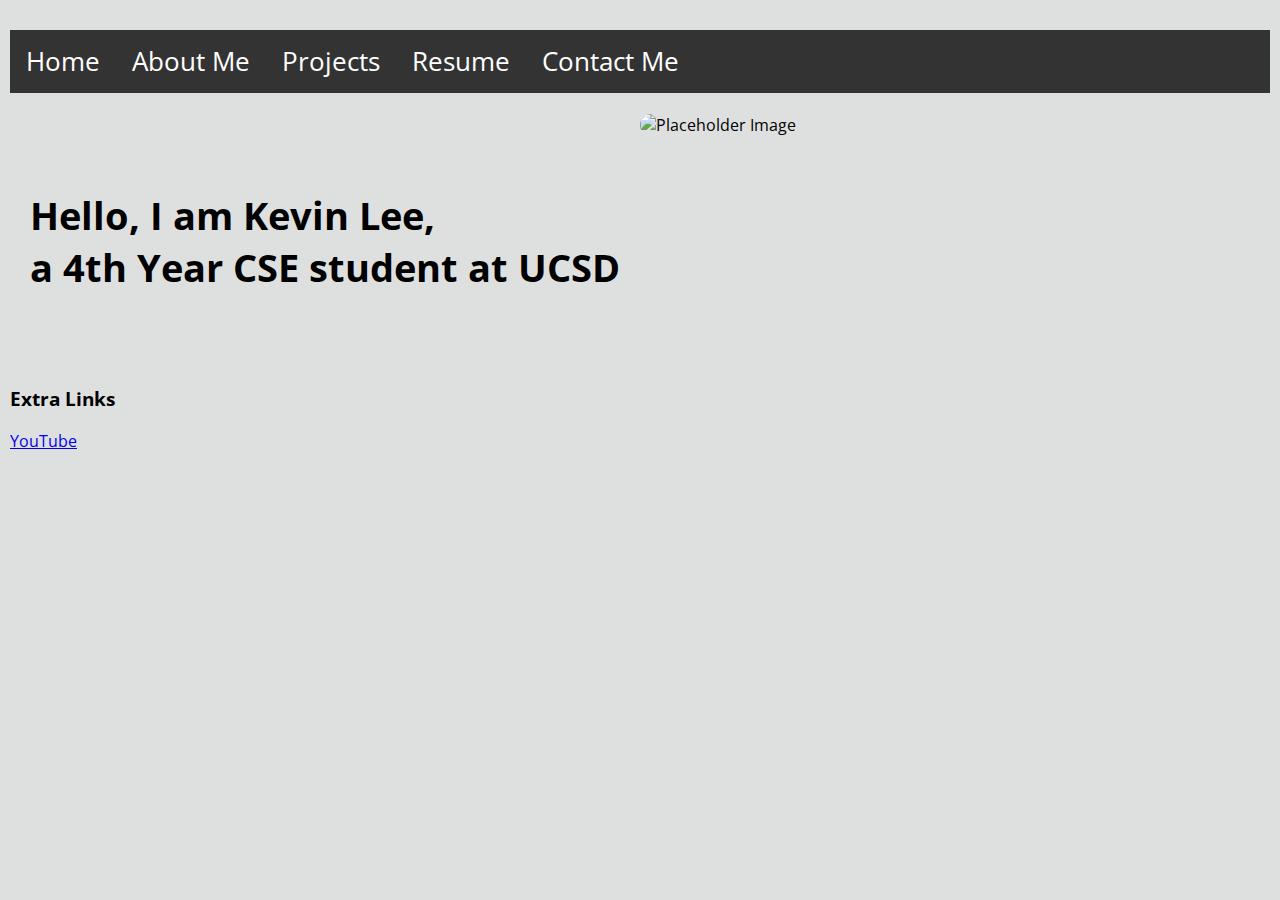
==== index.html @ d09a11ca "change up selectors" ====
<!DOCTYPE html>
<html lang="en">

<head>
	<meta charset="utf-8">
	<meta name="description" content="Kevin Lee's Personal Portfolio">
	<meta name="keywords" content="HTML">
	<meta name="author" content="Kevin Lee">
	<meta name="viewport" content="width=device-width, initial-scale=1.0">
	<title>Kevin Lee's Personal Portfolio</title>
	<link href="images/favicon.ico" rel="icon">
	<link rel="stylesheet" href="styles/index.css">
</head>

<body>
	<header>
		<ul id="navbar">
			<li><a href="./index.html">Home</a></li>
			<li><a href="./about.html">About Me</a></li>
			<li><a href="./projects.html">Projects</a></li>
			<li><a href="./resume.html">Resume</a></li>
			<li><a href="./contact.html">Contact Me</a></li>
		</ul>
	</header>
	<div id="title">
		<h1>Hello, I am Kevin Lee,</h1>
		<h1>a 4th Year CSE student at UCSD</h1>
	</div>
	<div id="image">
		<img src="images/portrait_placeholder.webp" alt="Placeholder Image">
	</div>
	<footer>
		<div id="footer">
			<h3>Extra Links</h3>
			<nav>
				<a href="https://www.youtube.com/watch?v=dQw4w9WgXcQ">YouTube</a>
			</nav>
		</div>
	</footer>
</body>

</html>
---- styles/index.css ----
@import url('https://fonts.googleapis.com/css2?family=Open+Sans&display=swap');

body {
	display: grid;
	grid-template-columns: 50% 50%;
	grid-template-rows: 1fr 3fr 1fr;
	grid-template-areas:
		"header header"
		"main image"
		"footer footer";
	background-color: #dee0df;
	font-family: 'Open Sans', sans-serif;
	margin: 30px 10px 0px 10px;
}


header {
	grid-area: header;
	font-size: 2vw;
}

#title {
	grid-area: main;
	align-self: center;
}

#title > h1 {
	margin: 0px;
	padding-left: 20px;
	font-size: 3vw;
}

#image {
	grid-area: image;
}

#image > img {
	width: 45vw;
	max-width: 100%;
	height: auto;
	border-radius: 12px;
}

footer {
	grid-area: footer;
}

#navbar {
	list-style-type: none;
	margin: 0;
	padding: 0;
	overflow: hidden;
	background-color: #333;
}

#navbar > li {
	float: left;
}

#navbar > li a {
	display: block;
	color: white;
	text-align: center;
	padding: 14px 16px;
	text-decoration: none;
}

#navbar > li a:hover {
	background-color: #111;
}
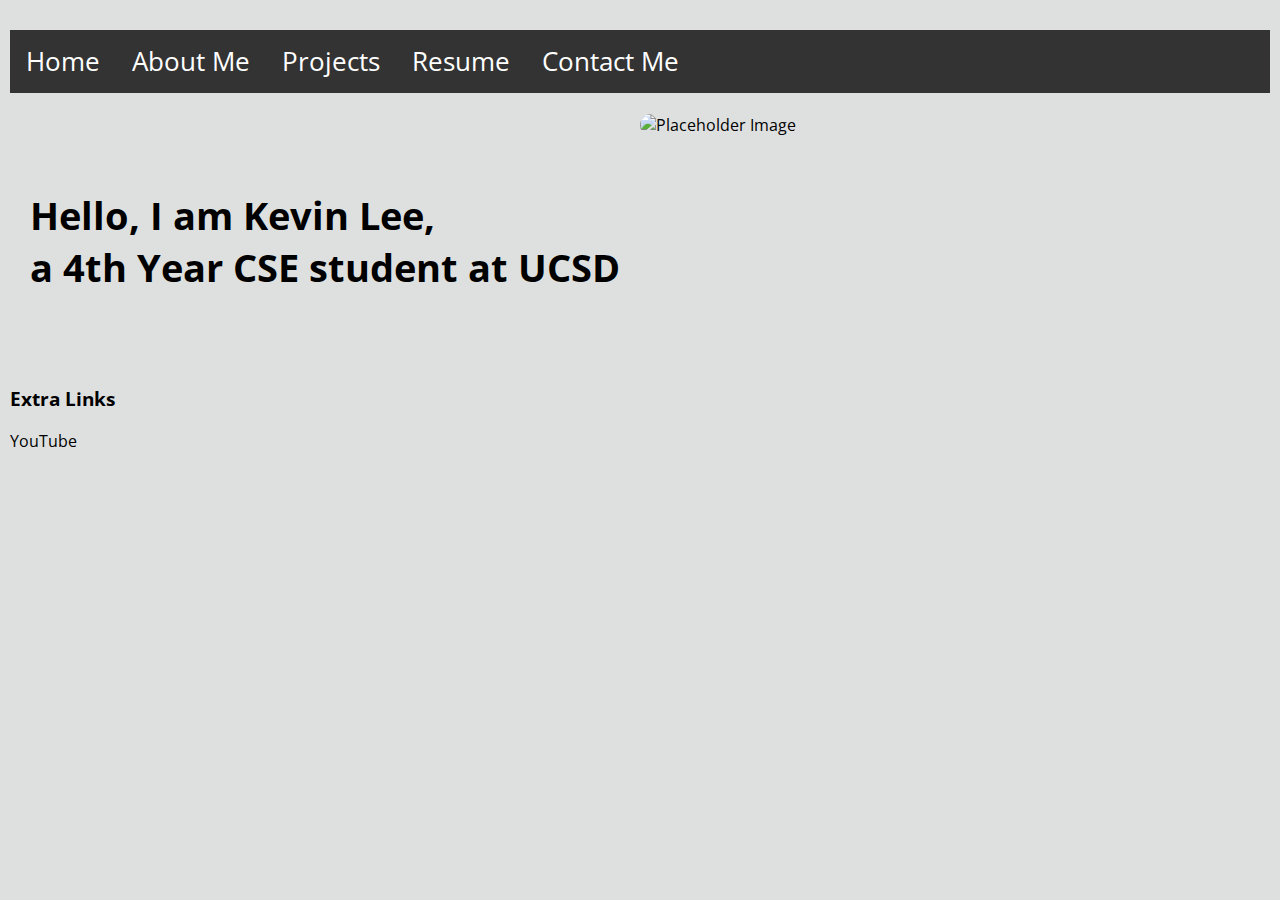
==== commit a1916430: "style up extra links" ====
--- a/index.html
+++ b/index.html
@@ -30,12 +30,10 @@
 		<img src="images/portrait_placeholder.webp" alt="Placeholder Image">
 	</div>
 	<footer>
-		<div id="footer">
-			<h3>Extra Links</h3>
-			<nav>
-				<a href="https://www.youtube.com/watch?v=dQw4w9WgXcQ">YouTube</a>
-			</nav>
-		</div>
+		<h3>Extra Links</h3>
+		<nav>
+			<a href="https://www.youtube.com/watch?v=dQw4w9WgXcQ">YouTube</a>
+		</nav>
 	</footer>
 </body>
 
--- a/styles/index.css
+++ b/styles/index.css
@@ -45,6 +45,15 @@
 	grid-area: footer;
 }
 
+footer > nav > a {
+	text-decoration: none;
+	color: black;
+}
+
+footer > nav > a:hover {
+	color: red;
+}
+
 #navbar {
 	list-style-type: none;
 	margin: 0;
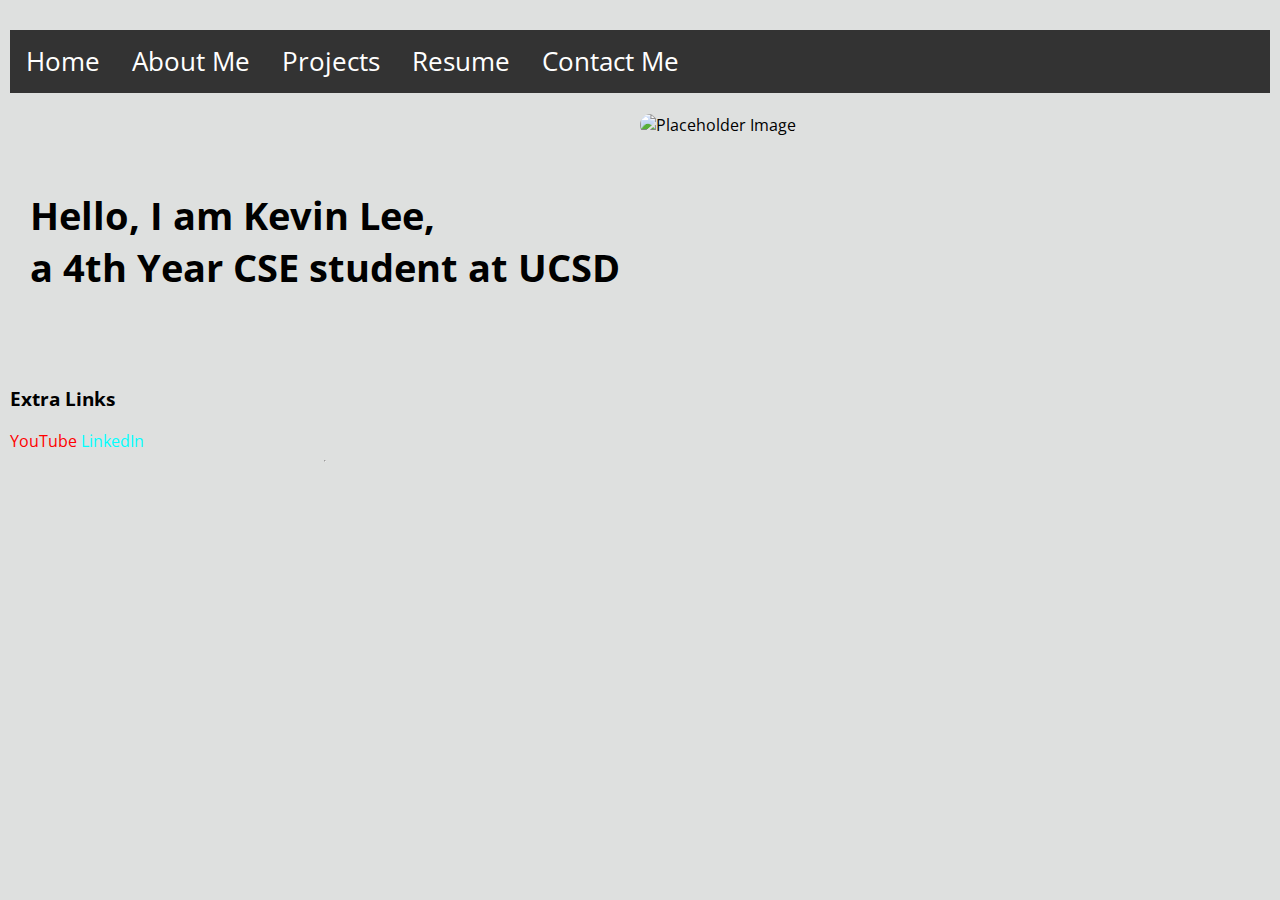
==== commit 503ddfcb: "style extra links" ====
--- a/index.html
+++ b/index.html
@@ -29,10 +29,14 @@
 	<div id="image">
 		<img src="images/portrait_placeholder.webp" alt="Placeholder Image">
 	</div>
+
+	<hr>
+
 	<footer>
 		<h3>Extra Links</h3>
 		<nav>
-			<a href="https://www.youtube.com/watch?v=dQw4w9WgXcQ">YouTube</a>
+			<a style="color:red" href="https://www.youtube.com/watch?v=dQw4w9WgXcQ">YouTube</a>
+			<a style="color:aqua" href="https://www.linkedin.com/">LinkedIn</a>
 		</nav>
 	</footer>
 </body>
--- a/styles/index.css
+++ b/styles/index.css
@@ -47,11 +47,10 @@
 
 footer > nav > a {
 	text-decoration: none;
-	color: black;
 }
 
 footer > nav > a:hover {
-	color: red;
+	color: darkred;
 }
 
 #navbar {
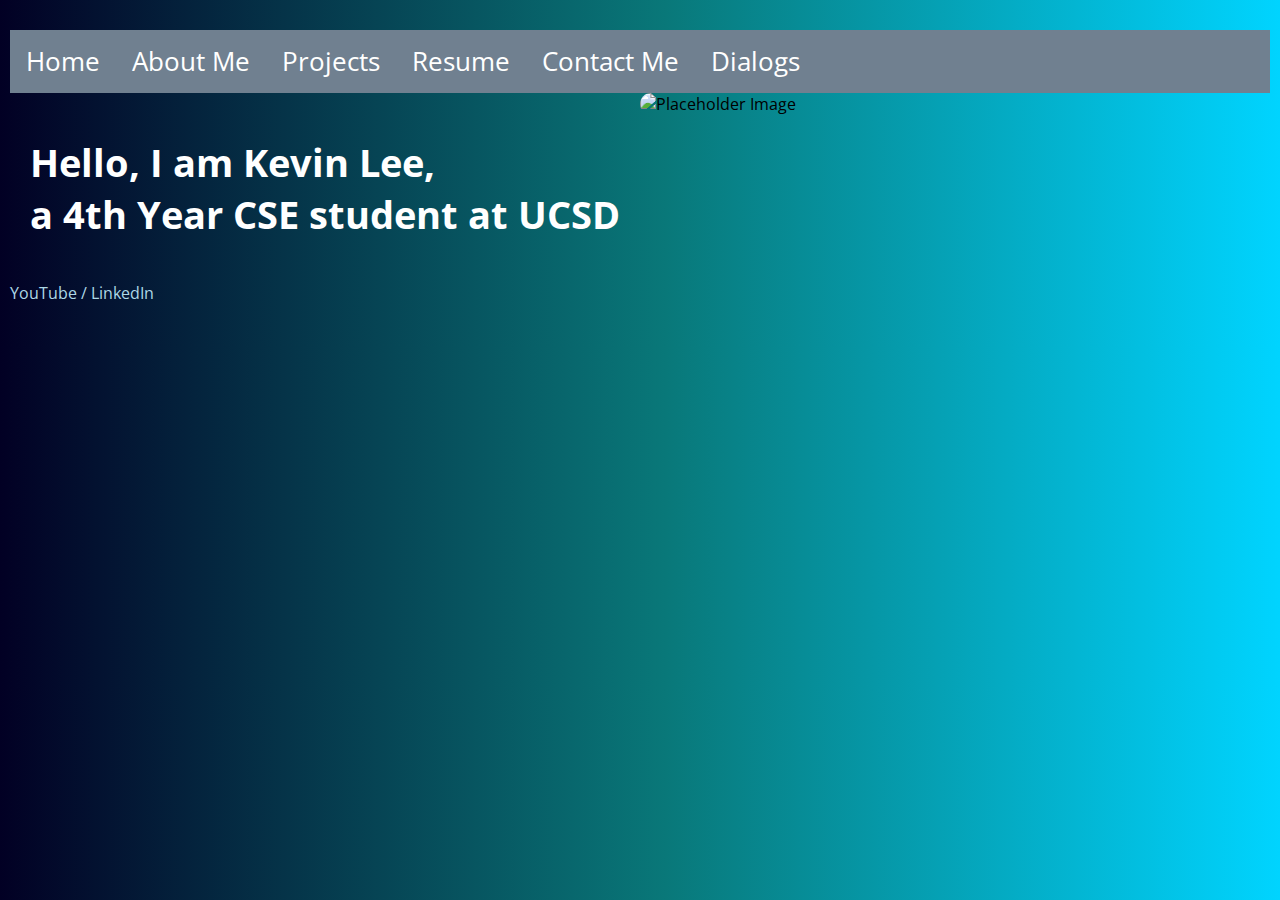
==== commit d34ae945: "add alert and confirm" ====
--- a/index.html
+++ b/index.html
@@ -14,12 +14,17 @@
 
 <body>
 	<header>
+		<input id="menu-toggle" type="checkbox">
+		<label class="menu-button-container" for="menu-toggle">
+			<div class="menu-button"></div>
+		</label>
 		<ul id="navbar">
 			<li><a href="./index.html">Home</a></li>
 			<li><a href="./about.html">About Me</a></li>
 			<li><a href="./projects.html">Projects</a></li>
 			<li><a href="./resume.html">Resume</a></li>
 			<li><a href="./contact.html">Contact Me</a></li>
+			<li><a href="./nativedialogs.html">Dialogs</a></li>
 		</ul>
 	</header>
 	<div id="title">
@@ -30,13 +35,10 @@
 		<img src="images/portrait_placeholder.webp" alt="Placeholder Image">
 	</div>
 
-	<hr>
-
 	<footer>
-		<h3>Extra Links</h3>
 		<nav>
-			<a style="color:red" href="https://www.youtube.com/watch?v=dQw4w9WgXcQ">YouTube</a>
-			<a style="color:aqua" href="https://www.linkedin.com/">LinkedIn</a>
+			<a href="https://www.youtube.com/watch?v=dQw4w9WgXcQ">YouTube</a> /
+			<a href="https://www.linkedin.com/">LinkedIn</a>
 		</nav>
 	</footer>
 </body>
--- a/styles/index.css
+++ b/styles/index.css
@@ -8,15 +8,17 @@
 		"header header"
 		"main image"
 		"footer footer";
-	background-color: #dee0df;
 	font-family: 'Open Sans', sans-serif;
 	margin: 30px 10px 0px 10px;
+	background: rgb(2,0,36);
+	background: linear-gradient(90deg, rgba(2,0,36,1) 0%, rgba(9,120,121,1) 52%, rgba(0,212,255,1) 100%);
 }
 
 
 header {
 	grid-area: header;
 	font-size: 2vw;
+	width: 100%;
 }
 
 #title {
@@ -24,11 +26,12 @@
 	align-self: center;
 }
 
-#title > h1 {
-	margin: 0px;
-	padding-left: 20px;
-	font-size: 3vw;
-}
+	#title > h1 {
+		margin: 0px;
+		padding-left: 20px;
+		font-size: 3vw;
+		color: white;
+	}
 
 #image {
 	grid-area: image;
@@ -43,14 +46,16 @@
 
 footer {
 	grid-area: footer;
+	color: lightblue;
 }
 
 footer > nav > a {
 	text-decoration: none;
+	color: lightblue;
 }
 
 footer > nav > a:hover {
-	color: darkred;
+	text-decoration: underline;
 }
 
 #navbar {
@@ -58,21 +63,119 @@
 	margin: 0;
 	padding: 0;
 	overflow: hidden;
-	background-color: #333;
+	background-color: slategray;
 }
 
 #navbar > li {
 	float: left;
 }
 
-#navbar > li a {
-	display: block;
-	color: white;
-	text-align: center;
-	padding: 14px 16px;
-	text-decoration: none;
+	#navbar > li a {
+		display: block;
+		color: white;
+		text-align: center;
+		padding: 14px 16px;
+		text-decoration: none;
+		transition: color .3s ease-in-out, box-shadow .3s ease-in-out;
+	}
+
+	#navbar > li a:hover {
+		box-shadow: inset 0 5em darkslategray;
+	}
+
+/* CSS Hamburger menu referenced from alvarotrigo.com */
+/* Will be replaced by JS once we are allowed to. */
+
+.menu-button-container {
+	display: none;
+	height: 100%;
+	width: 30px;
+	cursor: pointer;
+	flex-direction: column;
+	justify-content: center;
+	align-items: center;
 }
 
-#navbar > li a:hover {
-	background-color: #111;
+#menu-toggle {
+	display: none;
+}
+
+.menu-button, .menu-button::before, .menu-button::after {
+	display: block;
+	background-color: white;
+	position: absolute;
+	height: 4px;
+	width: 30px;
+	transition: transform 400ms cubic-bezier(0.23, 1, 0.32, 1);
+	border-radius: 2px;
+}
+.menu-button::before {
+	content: '';
+	margin-top: -8px;
+}
+
+.menu-button::after {
+	content: '';
+	margin-top: 8px;
+}
+
+#menu-toggle:checked + .menu-button-container .menu-button::before {
+	margin-top: 0px;
+	transform: rotate(405deg);
+}
+
+#menu-toggle:checked + .menu-button-container .menu-button {
+	background: rgba(255, 255, 255, 0);
+}
+
+	#menu-toggle:checked + .menu-button-container .menu-button::after {
+		margin-top: 0px;
+		transform: rotate(-405deg);
+	}
+
+@media (max-width: 640px) {
+	.menu-button-container {
+		display: flex;
+		margin-top: -50px;
+	}
+
+	#navbar {
+		position: absolute;
+		top: 0;
+		margin-top: 40px;
+		left: 0;
+		flex-direction: column;
+		width: 100%;
+		justify-content: center;
+		align-items: center;
+	}
+
+	#menu-toggle ~ #navbar li {
+		height: 0;
+		margin: 0;
+		padding: 0;
+		border: 0;
+		transition: height 400ms cubic-bezier(0.23, 1, 0.32, 1);
+	}
+
+	#menu-toggle:checked ~ #navbar li {
+		border: 1px solid #333;
+		height: 2.5em;
+		padding: 0.5em;
+		transition: height 400ms cubic-bezier(0.23, 1, 0.32, 1);
+	}
+
+	#navbar > li {
+		display: flex;
+		justify-content: center;
+		margin: 0;
+		padding: 0.5em 0;
+		width: 100%;
+		color: white;
+		background-color: #222;
+	}
+
+		#navbar > li:not(:last-child) {
+			border-bottom: 1px solid #444;
+		}
 }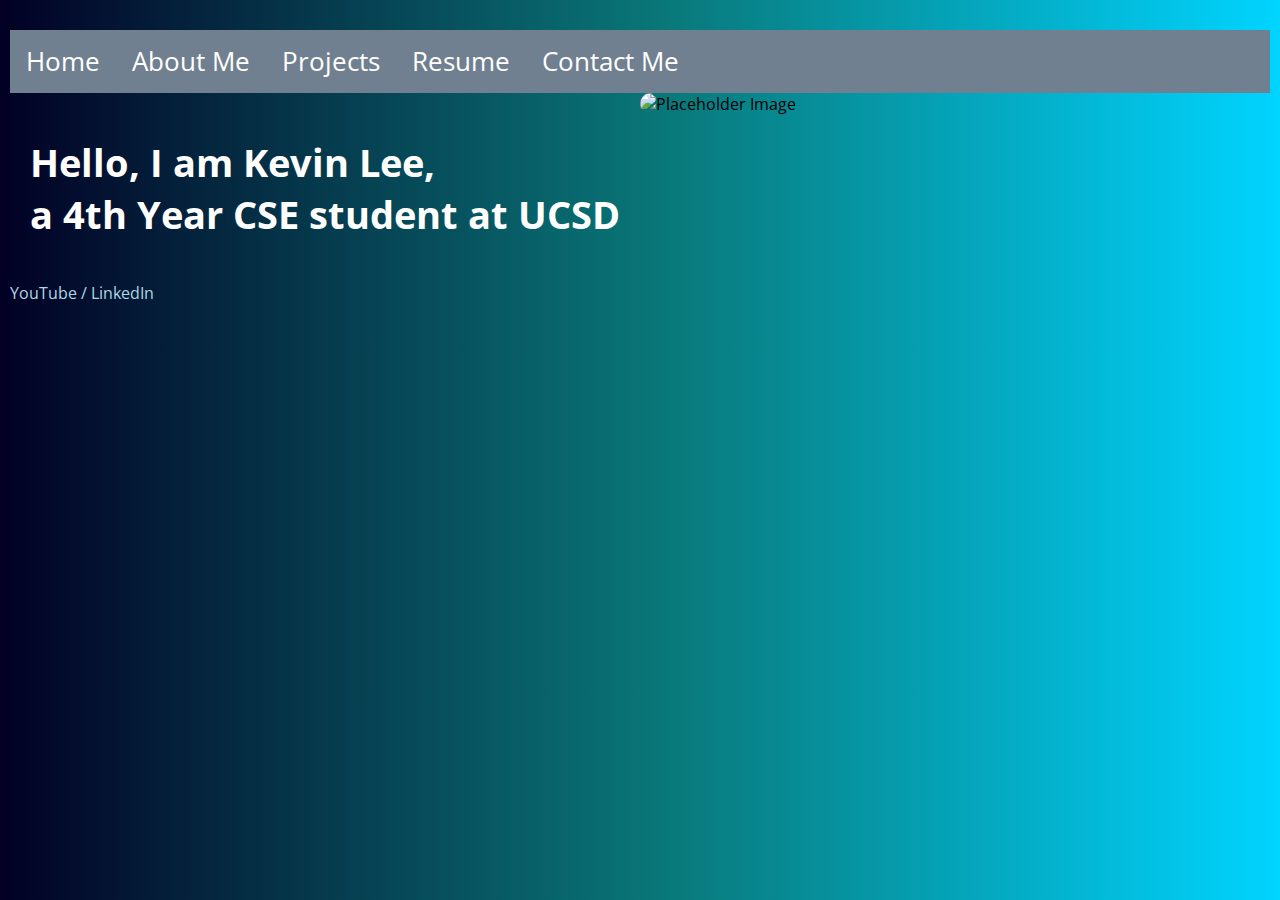
==== commit 0fc022b1: "change some filler" ====
--- a/index.html
+++ b/index.html
@@ -24,7 +24,6 @@
 			<li><a href="./projects.html">Projects</a></li>
 			<li><a href="./resume.html">Resume</a></li>
 			<li><a href="./contact.html">Contact Me</a></li>
-			<li><a href="./nativedialogs.html">Dialogs</a></li>
 		</ul>
 	</header>
 	<div id="title">
@@ -41,6 +40,10 @@
 			<a href="https://www.linkedin.com/">LinkedIn</a>
 		</nav>
 	</footer>
+
+	<script>
+
+	</script>
 </body>
 
 </html>
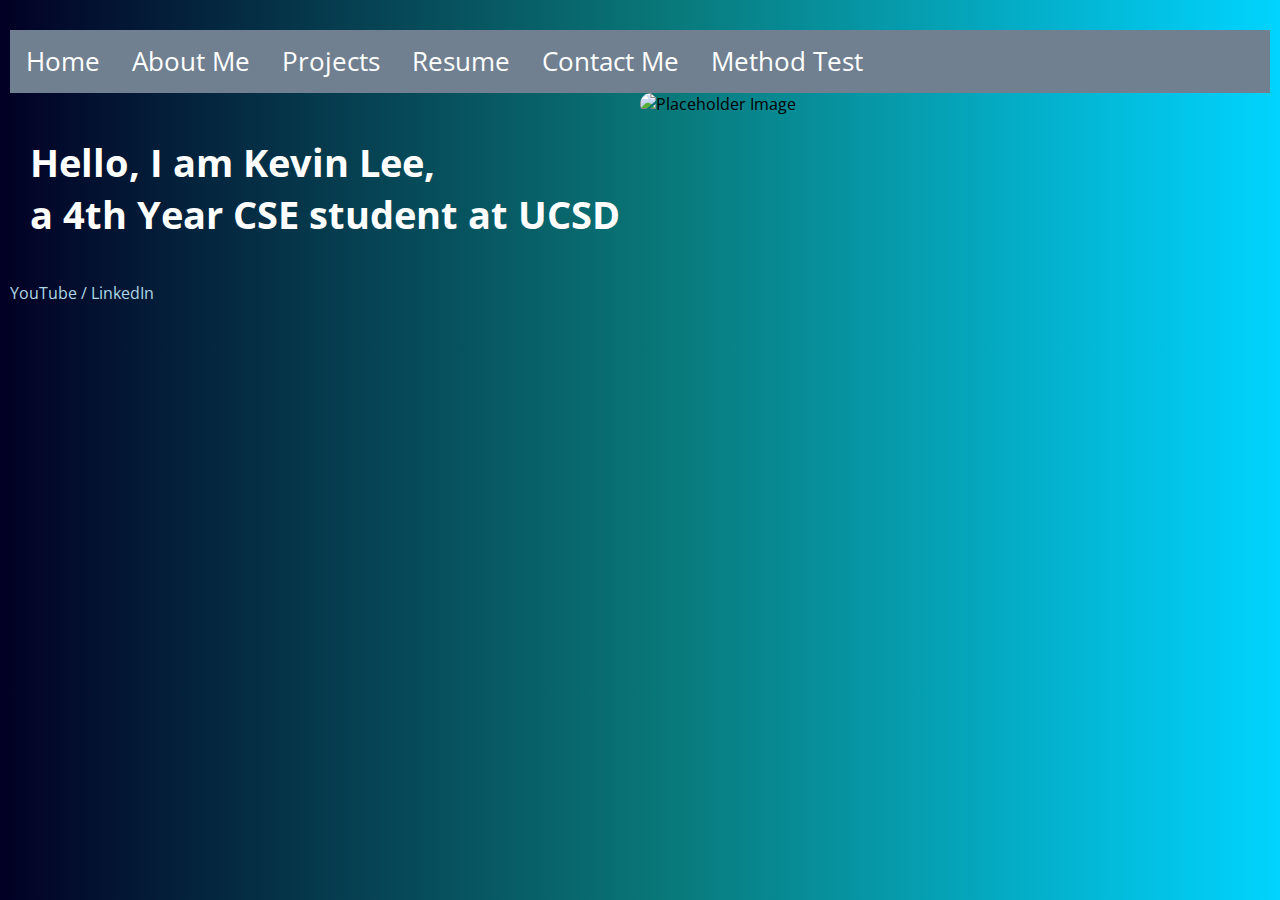
==== commit efd7f19a: "add navbar" ====
--- a/index.html
+++ b/index.html
@@ -2,6 +2,27 @@
 <html lang="en">
 
 <head>
+	<!-- Google Tag Manager -->
+	<script>
+		(function (w, d, s, l, i) {
+			w[l] = w[l] || []; w[l].push({
+				'gtm.start':
+					new Date().getTime(), event: 'gtm.js'
+			}); var f = d.getElementsByTagName(s)[0],
+				j = d.createElement(s), dl = l != 'dataLayer' ? '&l=' + l : ''; j.async = true; j.src =
+					'https://www.googletagmanager.com/gtm.js?id=' + i + dl; f.parentNode.insertBefore(j, f);
+		})(window, document, 'script', 'dataLayer', 'GTM-PBW9KT8');</script>
+	<!-- End Google Tag Manager -->
+	<!-- Google tag (gtag.js) -->
+	<script async src="https://www.googletagmanager.com/gtag/js?id=G-F9Z1E6PWHV"></script>
+	<script>
+		window.dataLayer = window.dataLayer || [];
+		function gtag() { dataLayer.push(arguments); }
+		gtag('js', new Date());
+
+		gtag('config', 'G-F9Z1E6PWHV');
+	</script>
+
 	<meta charset="utf-8">
 	<meta name="description" content="Kevin Lee's Personal Portfolio">
 	<meta name="keywords" content="HTML">
@@ -13,6 +34,13 @@
 </head>
 
 <body>
+	<!-- Google Tag Manager (noscript) -->
+	<noscript>
+		<iframe src="https://www.googletagmanager.com/ns.html?id=GTM-PBW9KT8"
+				height="0" width="0" style="display:none;visibility:hidden"></iframe>
+	</noscript>
+	<!-- End Google Tag Manager (noscript) -->
+
 	<header>
 		<input id="menu-toggle" type="checkbox">
 		<label class="menu-button-container" for="menu-toggle">
@@ -24,6 +52,7 @@
 			<li><a href="./projects.html">Projects</a></li>
 			<li><a href="./resume.html">Resume</a></li>
 			<li><a href="./contact.html">Contact Me</a></li>
+			<li><a href="./methodtest.html">Method Test</a></li>
 		</ul>
 	</header>
 	<div id="title">
@@ -40,10 +69,6 @@
 			<a href="https://www.linkedin.com/">LinkedIn</a>
 		</nav>
 	</footer>
-
-	<script>
-
-	</script>
 </body>
 
 </html>
--- a/styles/index.css
+++ b/styles/index.css
@@ -83,9 +83,6 @@
 		box-shadow: inset 0 5em darkslategray;
 	}
 
-/* CSS Hamburger menu referenced from alvarotrigo.com */
-/* Will be replaced by JS once we are allowed to. */
-
 .menu-button-container {
 	display: none;
 	height: 100%;
@@ -137,12 +134,13 @@
 	.menu-button-container {
 		display: flex;
 		margin-top: -50px;
+		position: relative;
+		z-index: 1;
 	}
 
 	#navbar {
 		position: absolute;
 		top: 0;
-		margin-top: 40px;
 		left: 0;
 		flex-direction: column;
 		width: 100%;
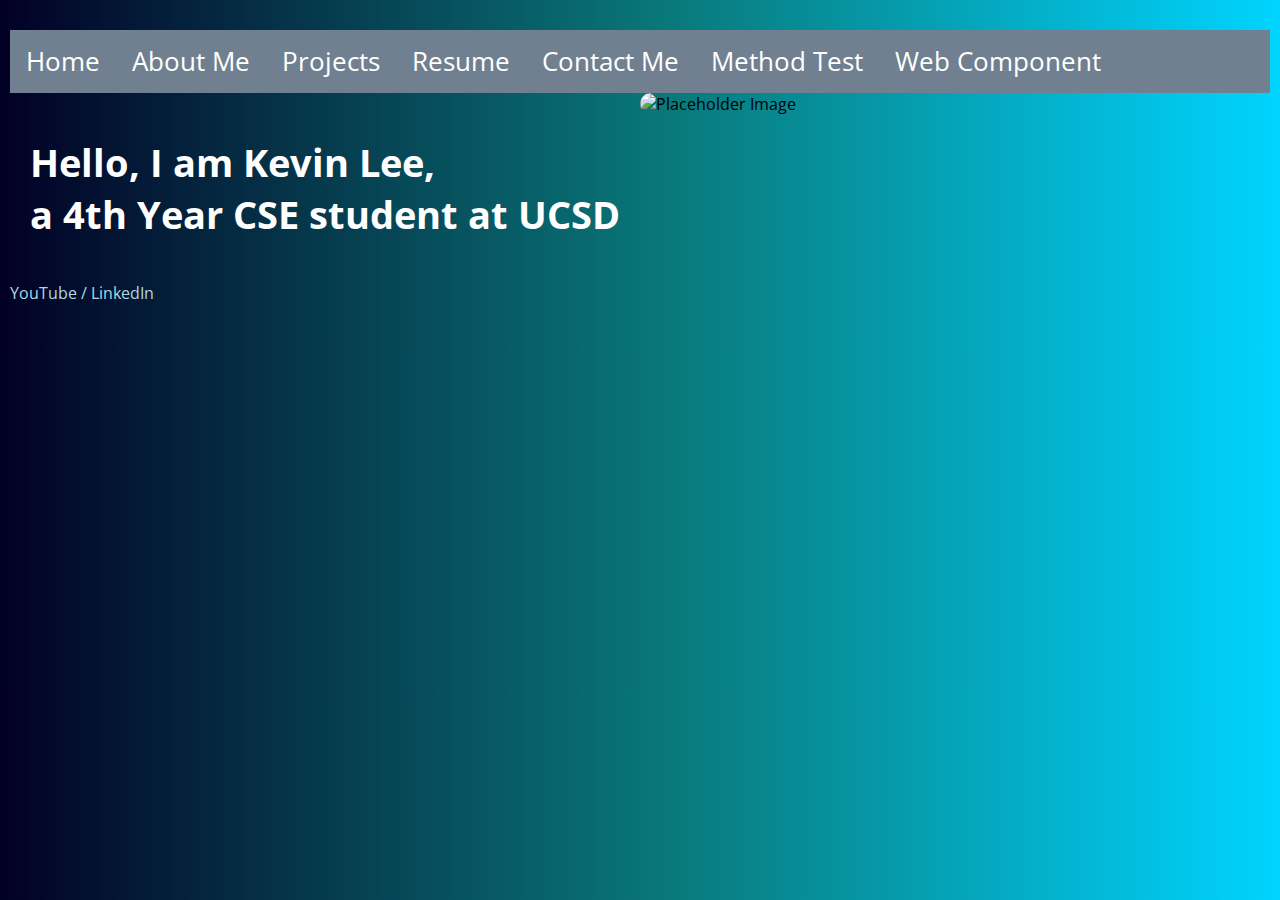
==== commit f33a3801: "try buttoncount" ====
--- a/index.html
+++ b/index.html
@@ -53,6 +53,7 @@
 			<li><a href="./resume.html">Resume</a></li>
 			<li><a href="./contact.html">Contact Me</a></li>
 			<li><a href="./methodtest.html">Method Test</a></li>
+			<li><a href="./webcomponent.html">Web Component</a></li>
 		</ul>
 	</header>
 	<div id="title">
